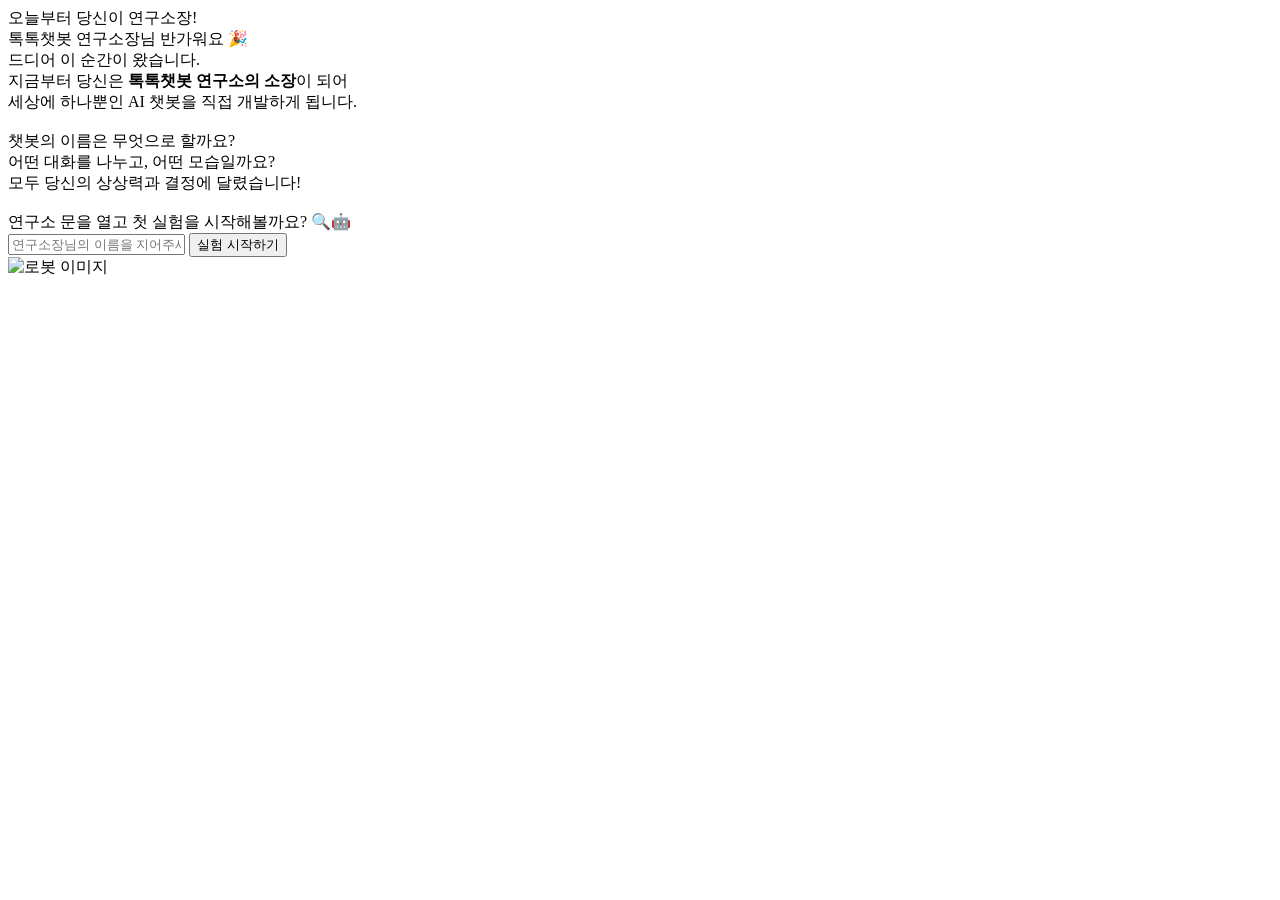
==== app/templates/index.html @ a0fba79a "Initial commit" ====
<!DOCTYPE html>
<html lang="ko">
 <head>
  <meta charset="UTF-8" />
  <meta
    name="viewport"
    content="width=device-width, initial-scale=1.0, maximum-scale=1.0, user-scalable=no, viewport-fit=cover"
  />
  <title>나만의 AI 챗봇 만들기</title>

  <!-- manifest + icon -->
  <link rel="manifest" href="/manifest.json" />
  <link rel="icon" type="image/png" sizes="192x192" href="/static/images/icons/icon-192.png" />
  <link rel="apple-touch-icon" href="/static/images/icons/apple-touch-icon-152x152.png" />

  <!-- styles -->
  <link rel="stylesheet" href="/static/css/index.css" />

  <!-- service worker 등록 -->
  <script>
    if ("serviceWorker" in navigator) {
      window.addEventListener("load", function () {
        navigator.serviceWorker
          .register("/service-worker.js")
          .then((reg) => console.log("SW registered:", reg.scope))
          .catch((err) => console.error("SW registration failed:", err));
      });
    }
  </script>
</head>

  <body>
    <div class="card">
      <div class="text-section">
        <div class="subtitle">오늘부터 당신이 연구소장!</div>
        <div class="title">톡톡챗봇 연구소장님 반가워요 🎉</div>
        <div class="description">
          드디어 이 순간이 왔습니다.<br />
          지금부터 당신은 <strong>톡톡챗봇 연구소의 소장</strong>이 되어<br />
          세상에 하나뿐인 AI 챗봇을 직접 개발하게 됩니다.<br /><br />
          챗봇의 이름은 무엇으로 할까요?<br />
          어떤 대화를 나누고, 어떤 모습일까요?<br />
          모두 당신의 상상력과 결정에 달렸습니다!<br /><br />
          연구소 문을 열고 첫 실험을 시작해볼까요? 🔍🤖
        </div>
        <div class="start-section">
          <input
            type="text"
            id="labName"
            class="name-input"
            placeholder="연구소장님의 이름을 지어주세요"
          />
          <button class="start-button" onclick="startExperiment()">
            실험 시작하기
          </button>
        </div>
      </div>
      <div class="image-section">
        <img src="static/images/chatrobot.png" alt="로봇 이미지" />
      </div>
    </div>
    <div id="popup-overlay" class="popup-overlay"></div>
    <div id="custom-popup" class="custom-popup">
      <div class="popup-content">
        <p id="popup-message"></p>
      </div>
    </div>
    <script src="static/js/index.js"></script>
    <script src="static/js/height-fix.js"></script>
   
  </body>
</html>
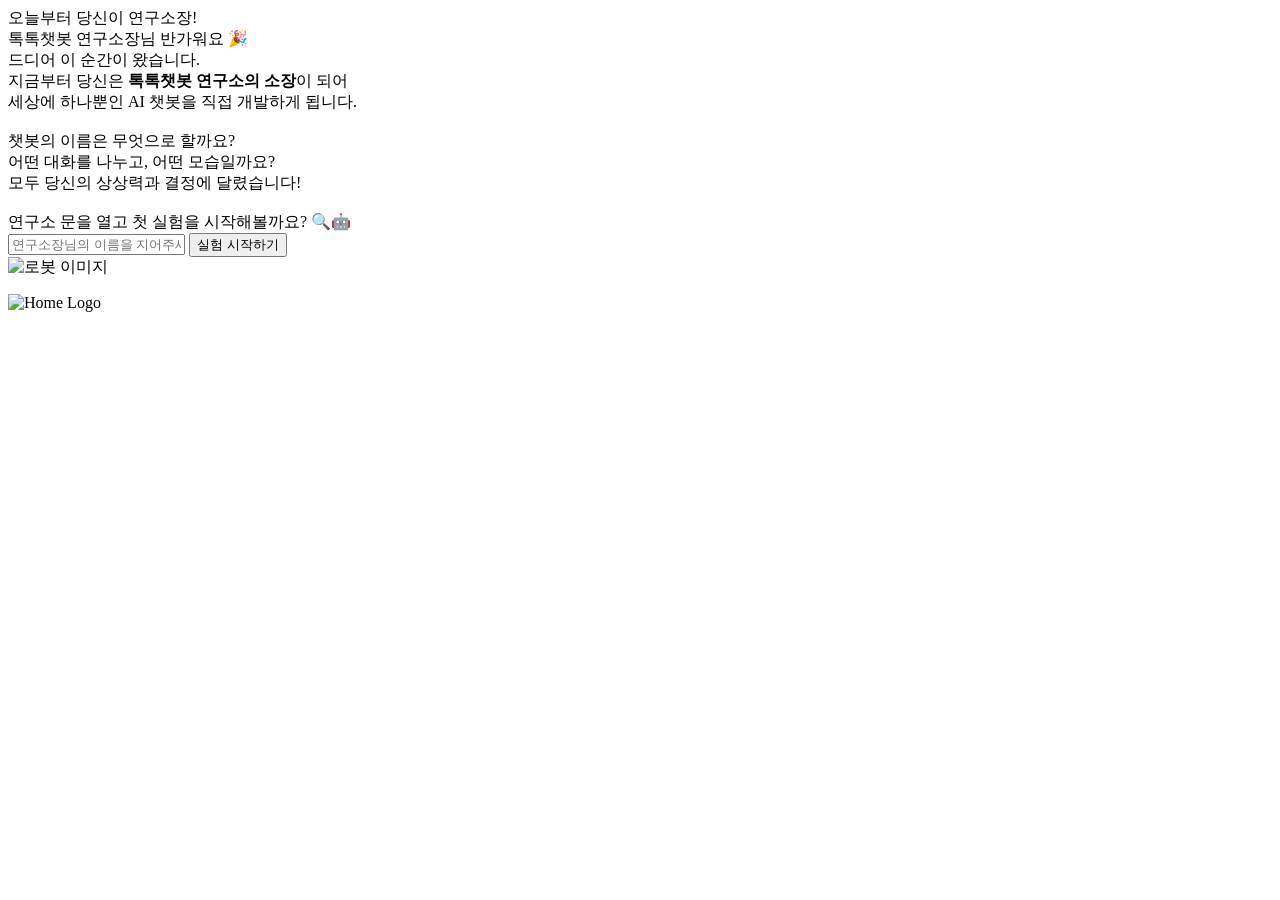
==== commit eddc0db9: "update" ====
--- a/app/templates/index.html
+++ b/app/templates/index.html
@@ -1,33 +1,41 @@
-<!DOCTYPE html>
+<!doctype html>
 <html lang="ko">
- <head>
-  <meta charset="UTF-8" />
-  <meta
-    name="viewport"
-    content="width=device-width, initial-scale=1.0, maximum-scale=1.0, user-scalable=no, viewport-fit=cover"
-  />
-  <title>나만의 AI 챗봇 만들기</title>
+  <head>
+    <meta charset="UTF-8" />
+    <meta
+      name="viewport"
+      content="width=device-width, initial-scale=1.0, maximum-scale=1.0, user-scalable=no, viewport-fit=cover"
+    />
+    <title>나만의 AI 챗봇 만들기</title>
 
-  <!-- manifest + icon -->
-  <link rel="manifest" href="/manifest.json" />
-  <link rel="icon" type="image/png" sizes="192x192" href="/static/images/icons/icon-192.png" />
-  <link rel="apple-touch-icon" href="/static/images/icons/apple-touch-icon-152x152.png" />
+    <!-- manifest + icon -->
+    <link rel="manifest" href="/manifest.json" />
+    <link
+      rel="icon"
+      type="image/png"
+      sizes="192x192"
+      href="/static/images/icons/icon-192.png"
+    />
+    <link
+      rel="apple-touch-icon"
+      href="/static/images/icons/apple-touch-icon-152x152.png"
+    />
 
-  <!-- styles -->
-  <link rel="stylesheet" href="/static/css/index.css" />
+    <!-- styles -->
+    <link rel="stylesheet" href="/static/css/index.css" />
 
-  <!-- service worker 등록 -->
-  <script>
-    if ("serviceWorker" in navigator) {
-      window.addEventListener("load", function () {
-        navigator.serviceWorker
-          .register("/service-worker.js")
-          .then((reg) => console.log("SW registered:", reg.scope))
-          .catch((err) => console.error("SW registration failed:", err));
-      });
-    }
-  </script>
-</head>
+    <!-- service worker 등록 -->
+    <script>
+      if ("serviceWorker" in navigator) {
+        window.addEventListener("load", function () {
+          navigator.serviceWorker
+            .register("/service-worker.js")
+            .then((reg) => console.log("SW registered:", reg.scope))
+            .catch((err) => console.error("SW registration failed:", err));
+        });
+      }
+    </script>
+  </head>
 
   <body>
     <div class="card">
@@ -65,8 +73,12 @@
         <p id="popup-message"></p>
       </div>
     </div>
+
+    <div class="bottom-logo">
+      <img src="static/images/home_logo.png" alt="Home Logo" />
+    </div>
+
     <script src="static/js/index.js"></script>
     <script src="static/js/height-fix.js"></script>
-   
   </body>
 </html>
